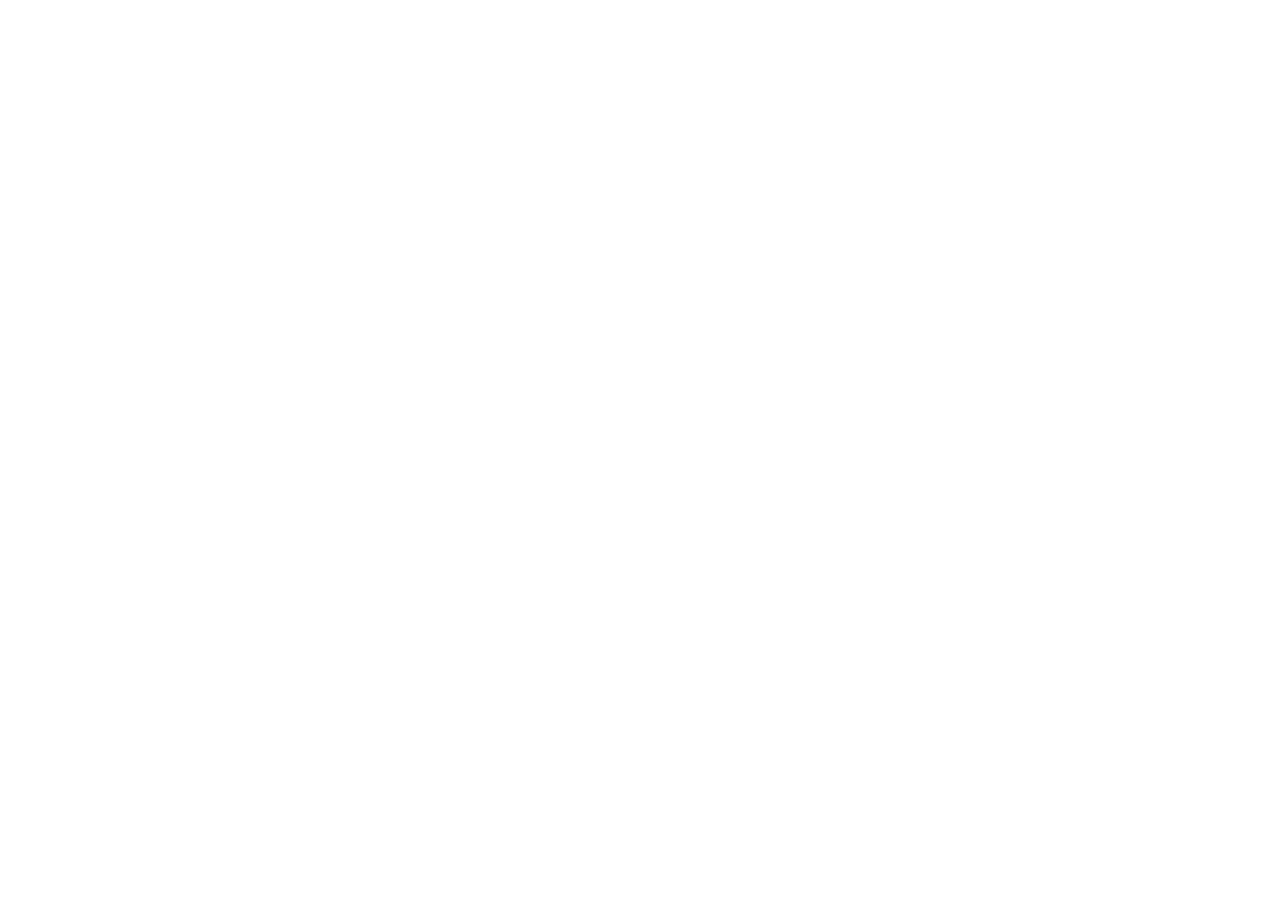
==== 1-SignUp/index.html @ 5375d035 "Initial commit" ====
<!DOCTYPE html>
<html lang="en">
<head>
  <meta charset="UTF-8">
  <meta name="viewport" content="width=device-width, initial-scale=1.0">
  <meta http-equiv="X-UA-Compatible" content="ie=edge">
  <link rel="stylesheet" type="text/css" href="./styles.css">
  <title> Daily UI #1: Signup </title>
</head>
<body>
  
</body>
</html>
---- 1-SignUp/styles.css ----
* {
  margin: 0px;
  padding: 0px;
}
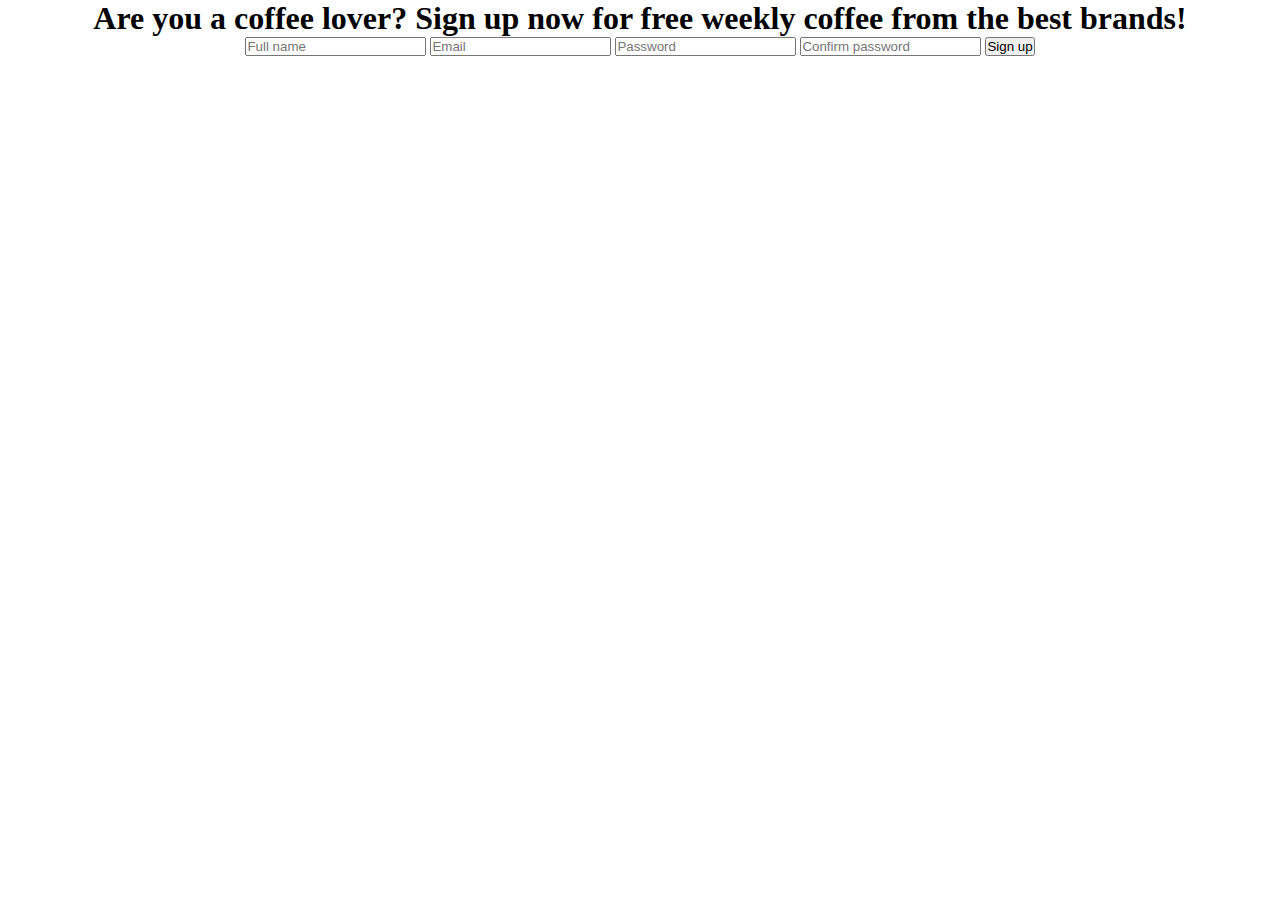
==== commit c5adac7a: "Add form elements in 1-SignUp" ====
--- a/1-SignUp/index.html
+++ b/1-SignUp/index.html
@@ -8,6 +8,15 @@
   <title> Daily UI #1: Signup </title>
 </head>
 <body>
-  
+  <div class="main">
+    <h1> Are you a coffee lover? Sign up now for free weekly coffee from the best brands! </h1>
+    <form>
+      <input class="validated-input" type="text" required placeholder="Full name">
+      <input class="validated-input" type="email" pattern="[a-z0-9._%+-]+@[a-z0-9.-]+\.[a-z0-9]{3-7}" required placeholder="Email">
+      <input class="validated-input" type="password" minlength="6" required placeholder="Password">
+      <input type="password" required placeholder="Confirm password">
+      <input type="submit" value="Sign up">
+    </form>
+  </div>
 </body>
 </html>--- a/1-SignUp/styles.css
+++ b/1-SignUp/styles.css
@@ -1,4 +1,18 @@
 * {
   margin: 0px;
   padding: 0px;
+}
+
+.main {
+  display: flex;
+  flex-direction: column;
+  align-items: center;
+}
+
+.validated-input:valid {
+  outline: 1px solid green;
+}
+
+input:invalid:focus {
+  outline: 1px solid #f00;
 }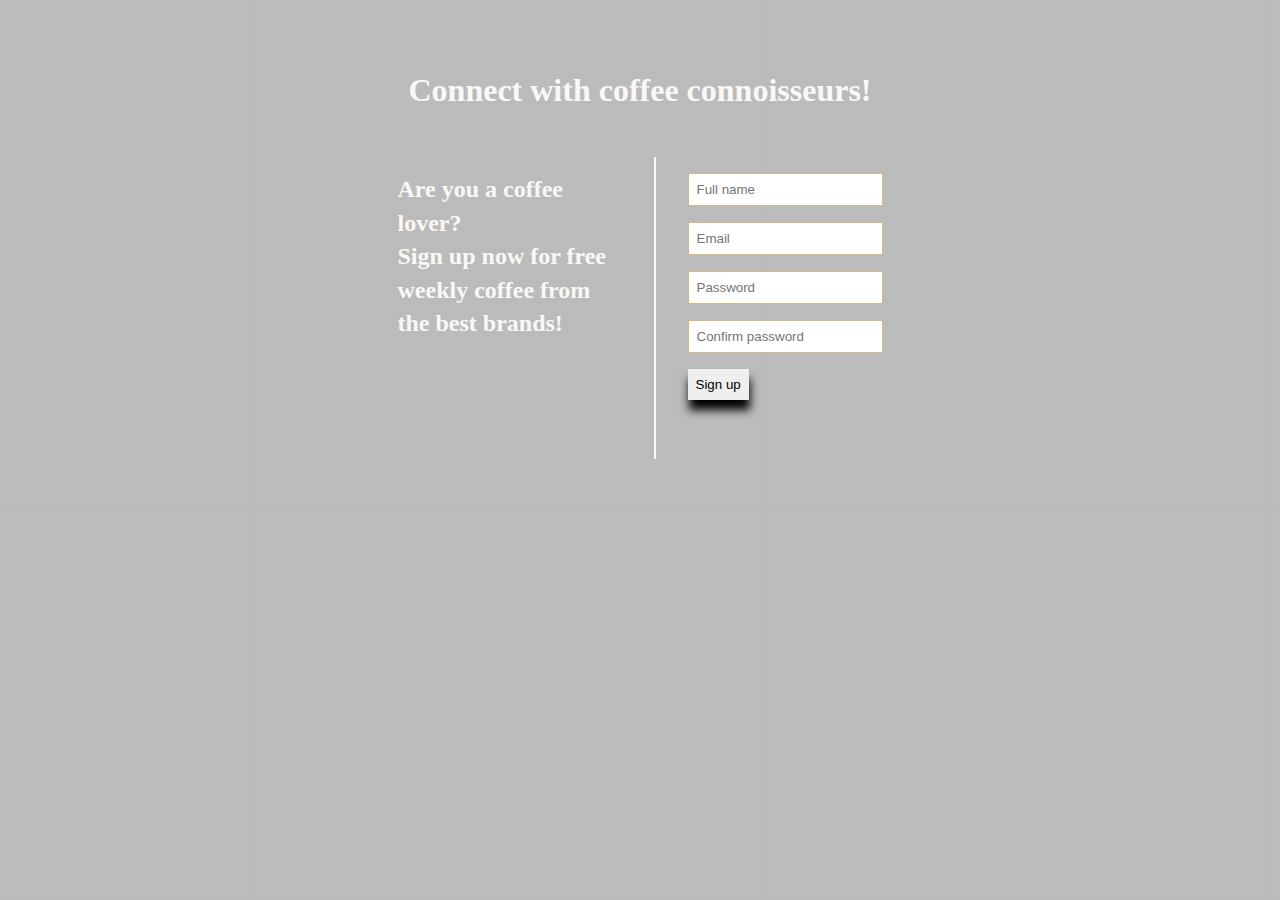
==== commit d42b37c1: "Add further content and div containers" ====
--- a/1-SignUp/index.html
+++ b/1-SignUp/index.html
@@ -9,14 +9,21 @@
 </head>
 <body>
   <div class="main">
-    <h1> Are you a coffee lover? Sign up now for free weekly coffee from the best brands! </h1>
-    <form>
-      <input class="validated-input" type="text" required placeholder="Full name">
-      <input class="validated-input" type="email" pattern="[a-z0-9._%+-]+@[a-z0-9.-]+\.[a-z0-9]{3-7}" required placeholder="Email">
-      <input class="validated-input" type="password" minlength="6" required placeholder="Password">
-      <input type="password" required placeholder="Confirm password">
-      <input type="submit" value="Sign up">
-    </form>
+    <h1 class="headline-main"> Connect with coffee connoisseurs!</h1>
+    <div class="sign-up">
+      <div class="content">
+        <h2> Are you a coffee lover? </h2>
+        <h2> Sign up now for free weekly coffee from the best brands! </h2>
+      </div>
+      <div class="signup-divider"></div>
+      <form>
+        <input class="validated-input" type="text" required placeholder="Full name">
+        <input class="validated-input" type="email" pattern="[a-z0-9._%+-]+@[a-z0-9.-]+\.[a-z0-9]{3-7}" required placeholder="Email">
+        <input class="validated-input" type="password" minlength="6" required placeholder="Password">
+        <input class="validated-input" type="password" required placeholder="Confirm password">
+        <input type="submit" value="Sign up">
+      </form>
+    </div>
   </div>
 </body>
 </html>--- a/1-SignUp/styles.css
+++ b/1-SignUp/styles.css
@@ -1,18 +1,80 @@
 * {
   margin: 0px;
   padding: 0px;
+  color: #F9F8F6;
+  box-sizing: border-box;
+}
+
+html {
+  background: linear-gradient(rgba(30,30,30,.3), rgba(30,30,30,.3)), url('./imgs/coffee_by_Nathan_Dumlao.jpg');
+  background-position: 100% 40%;
+  background-repeat: no-repeat;
+  background-size: cover;
+  min-height: 100vh;
+  min-width: 100vw;
+}
+
+h2 {
+  line-height: 140%;
 }
 
 .main {
-  display: flex;
-  flex-direction: column;
-  align-items: center;
+  height: 50vh;
+  min-width: 100vw;
 }
 
-.validated-input:valid {
-  outline: 1px solid green;
+.headline-main {
+  margin-top: 72px;
+  text-align: center;
 }
 
-input:invalid:focus {
-  outline: 1px solid #f00;
+.sign-up {
+  justify-content: center;
+  display: flex;
+  height: inherit;
+  padding-top: 48px;
+}
+
+.content {
+  padding: 16px;
+  width: 20%;
+}
+
+.signup-divider {
+  border: 1px solid #F9F8F6;
+  height: 75%;
+  margin: 0px 16px;
+}
+
+input {
+  color: black;
+  display: block;
+  margin: 16px;
+  outline: none;
+  padding: 8px;
+}
+
+.validated-input:focus {
+  background-color: #D8C5AE;
+  color: black;
+}
+
+.validated-input {
+  border: 1px solid #D7B787;
+}
+
+input[type="submit"] {
+  border: none;
+  box-shadow: 1px 10px 10px black;
+}
+
+input[type="submit"]:hover {
+  box-shadow: 1px 6px 10px black;
+  background-color: #C2A693;
+  outline: none;
+  transition-delay: 0.1s;
+}
+
+input[type="submit"]:focus {
+  box-shadow: 1px 4px 10px black;
 }